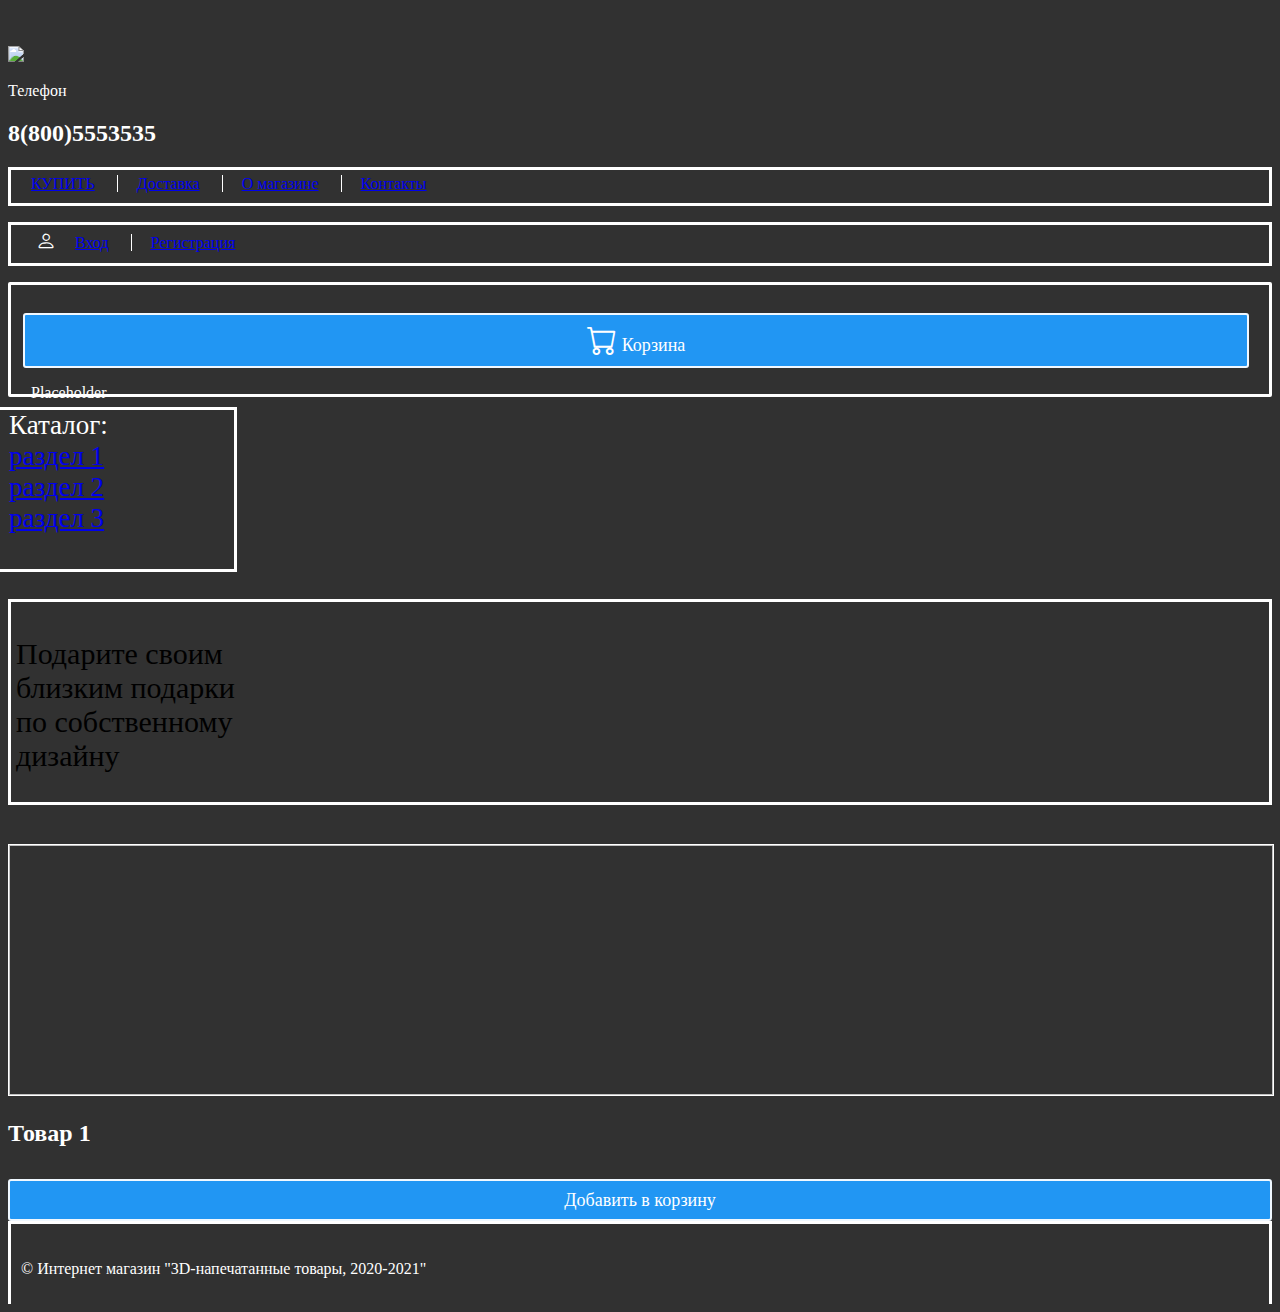
==== src/main/resources/templates/index.html @ c59a1286 "Initial" ====
<!DOCTYPE HTML>
<html xmlns:th="http://www.thymeleaf.org">

<head>

	<link href="https://cdn.jsdelivr.net/npm/bootstrap@5.0.0-beta1/dist/css/bootstrap.min.css" rel="stylesheet"
		integrity="sha384-giJF6kkoqNQ00vy+HMDP7azOuL0xtbfIcaT9wjKHr8RbDVddVHyTfAAsrekwKmP1" crossorigin="anonymous">
	<script src="https://cdn.jsdelivr.net/npm/bootstrap@5.0.0-beta1/dist/js/bootstrap.bundle.min.js"
		integrity="sha384-ygbV9kiqUc6oa4msXn9868pTtWMgiQaeYH7/t7LECLbyPA2x65Kgf80OJFdroafW" crossorigin="anonymous">
	</script>
	<link rel="stylesheet" href="https://cdn.jsdelivr.net/npm/bootstrap-icons@1.3.0/font/bootstrap-icons.css">
	<meta http-equiv="Content-Type" content="text/html; charset=UTF-8" />
	<title>Karo's shop</title>
	<meta name='viewport' content='width=device-width, initial-scale=1'>
	<link href="../static/css/common.css" th:href="@{css/common.css}" rel="stylesheet">
	<link href="../static/css/index.css" th:href="@{css/index.css}" rel="stylesheet">
</head>

<body>

	<div style="height: 3vw;"></div>
	<div class="container overflow-hidden gx-0">
		<div class="row justify-content-center">
			<div class="col-2 header-color">
				<img src="https://3er1viui9wo30pkxh1v2nh4w-wpengine.netdna-ssl.com/wp-content/uploads/prod/sites/42/2019/12/ganso4.png"
					style="width: 100%;" />
			</div>
			<div class="col-5 d-flex flex-column">
				<p>Телефон</p>
				<h2>8(800)5553535</h2>
				<ul class="menu text-center mt-4">
					<li class="bord"><a href="#">КУПИТЬ</a></li>
					<li class="bord"><a href="/contact">Доставка</a></li>
					<li class="bord"><a href="/about-us">О магазине</a></li>
					<li class="bord"><a href="/contact">Контакты</a></li>
				</ul>
			</div>
			<div class="col-3">
				<ul class="menu text-center">
					<i class="bi-person" style="margin-left: 20px; font-size: 20px; color:white;"></i>
					<li class="bord"><a href="/login">Вход</a></li>
					<li class="bord"><a href="/registration">Регистрация</a></li>
				</ul>
				<div class="cart">
					<p class="float-lg-start" style="padding-top:2px; margin-left:-8px;"><a class="button"
							href="/cart"><i class="bi-cart" style="margin-right: 5px; font-size: 30px;"></i>Корзина</a>
					</p>
					<!-- <p class="text-center">Корзина пуста, добавьте товары</p> -->
					<p class="text-center" th:text="${cartquantity}">Placeholder</p>
					<p class="text-center" th:text="${cartprice}"></p>
				</div>
			</div>

		</div>
		<div class="row justify-content-center">
			<div class="col-2">
				<ul class="section text-center" style="font-size:27px;">
					<li><a>Каталог:</a></li>
					<li><a href="#">раздел 1</a></li>
					<li><a href="#">раздел 2</a></li>
					<li><a href="#">раздел 3</a></li>

				</ul>
			</div>
			<div class="col-8">
				<div class="ads-ban">
					<p class="text-center" style="color:black; padding:5px; font-size: 30px;font-family: Tahoma;">
						Подарите
						своим <br> близким подарки <br> по собственному <br> дизайну</p>
				</div>
				<div class="row justify-content-center shop-content">
					<div class="product col-6" th:each="item : ${items}">
						<img class="product-img" th:src="'/img/'+${item.imgLink}" />
						<h2><a th:href="'/item?id='+${item.id}" class="product-name" th:text="${item.name}">Товар 1</a>
						</h2>
						<div class="d-flex justify-content-between">
							<div>
								<p style="font-size: 32px" th:text="${item.price}+'p'"></p>
							</div>
							<div>
								<a class="button" href="#">Добавить в корзину</a>
							</div>
						</div>
					</div>
				</div>
			</div>
			<div class="col-11 info">
				<p>© Интернет магазин "3D-напечатанные товары, 2020-2021"</p>
			</div>
		</div>
	</div>
</body>

</html>
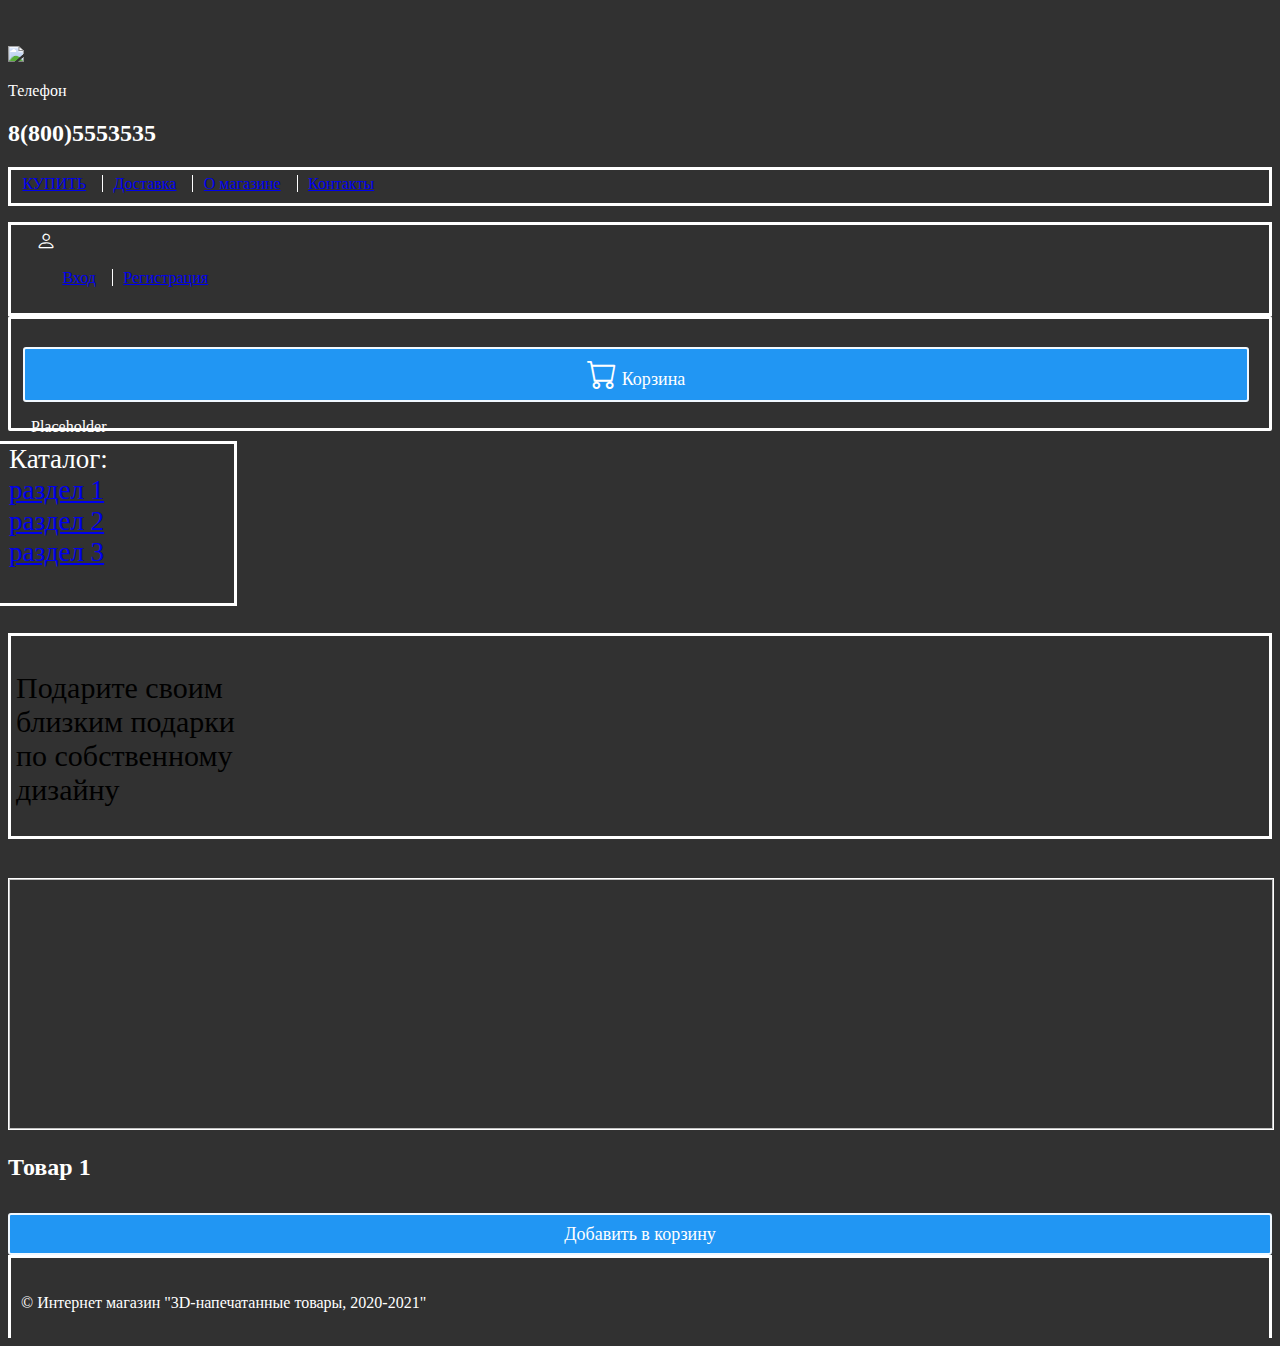
==== commit b0b32a89: "Latest" ====
--- a/src/main/resources/templates/index.html
+++ b/src/main/resources/templates/index.html
@@ -17,7 +17,6 @@
 </head>
 
 <body>
-
 	<div style="height: 3vw;"></div>
 	<div class="container overflow-hidden gx-0">
 		<div class="row justify-content-center">
@@ -36,11 +35,13 @@
 				</ul>
 			</div>
 			<div class="col-3">
-				<ul class="menu text-center">
+				<div class="menu d-flex justify-content-evenly">
 					<i class="bi-person" style="margin-left: 20px; font-size: 20px; color:white;"></i>
-					<li class="bord"><a href="/login">Вход</a></li>
-					<li class="bord"><a href="/registration">Регистрация</a></li>
-				</ul>
+					<ul class="text-center my-auto" th:if="${}">
+						<li class="bord"><a href="/login">Вход</a></li>
+						<li class="bord"><a href="/registration">Регистрация</a></li>
+					</ul>
+				</div>
 				<div class="cart">
 					<p class="float-lg-start" style="padding-top:2px; margin-left:-8px;"><a class="button"
 							href="/cart"><i class="bi-cart" style="margin-right: 5px; font-size: 30px;"></i>Корзина</a>
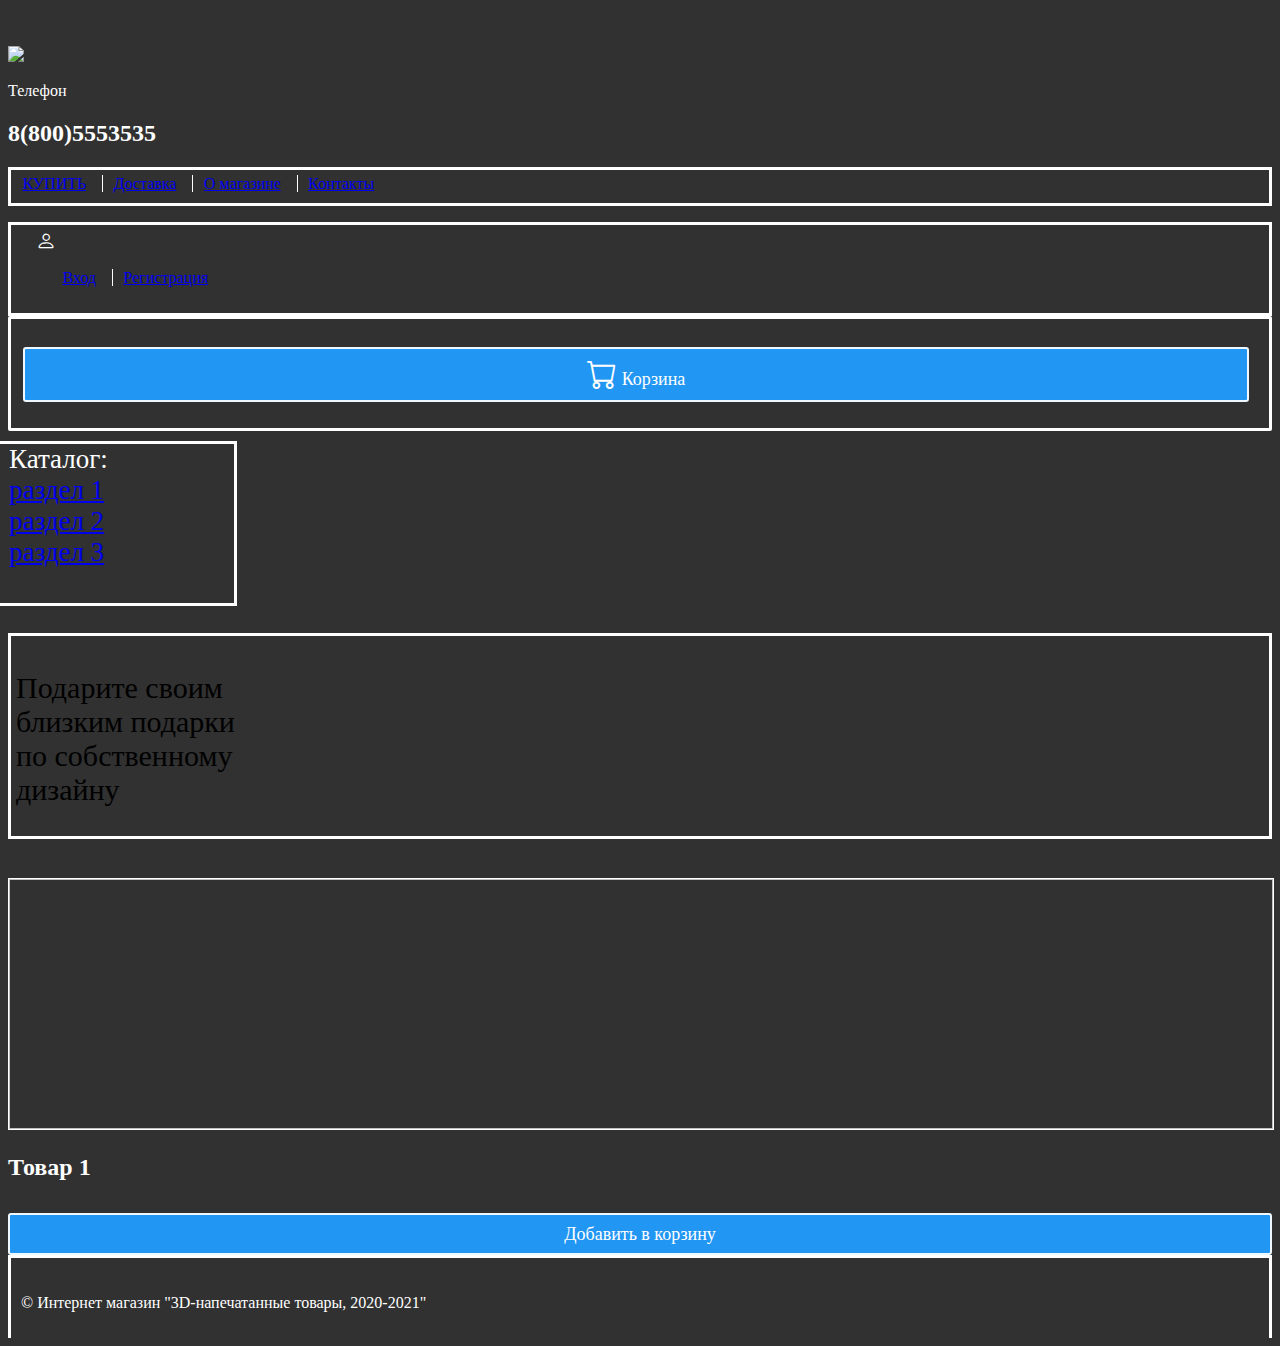
==== commit 8f8ac805: "bnvc" ====
--- a/src/main/resources/templates/index.html
+++ b/src/main/resources/templates/index.html
@@ -37,18 +37,20 @@
 			<div class="col-3">
 				<div class="menu d-flex justify-content-evenly">
 					<i class="bi-person" style="margin-left: 20px; font-size: 20px; color:white;"></i>
-					<ul class="text-center my-auto" th:if="${}">
+					<ul class="text-center my-auto" th:if="${#strings.isEmpty(sess.userToken)}">
 						<li class="bord"><a href="/login">Вход</a></li>
 						<li class="bord"><a href="/registration">Регистрация</a></li>
 					</ul>
+					<p class="my-auto" th:if="${!#strings.isEmpty(sess.userToken)}" th:text="${sess.user.email}"></p>
 				</div>
-				<div class="cart">
+				<div class="cart d-flex justify-content-between">
 					<p class="float-lg-start" style="padding-top:2px; margin-left:-8px;"><a class="button"
 							href="/cart"><i class="bi-cart" style="margin-right: 5px; font-size: 30px;"></i>Корзина</a>
 					</p>
-					<!-- <p class="text-center">Корзина пуста, добавьте товары</p> -->
-					<p class="text-center" th:text="${cartquantity}">Placeholder</p>
+					<div class="my-auto" th:if="${!#strings.isEmpty(sess.userToken)}">
+					<p class="text-center" th:text="${cartquantity}"></p>
 					<p class="text-center" th:text="${cartprice}"></p>
+				</div>
 				</div>
 			</div>
 
@@ -79,7 +81,7 @@
 								<p style="font-size: 32px" th:text="${item.price}+'p'"></p>
 							</div>
 							<div>
-								<a class="button" href="#">Добавить в корзину</a>
+								<a class="button" th:href="'/star-additem?id='+${item.id}">Добавить в корзину</a>
 							</div>
 						</div>
 					</div>
